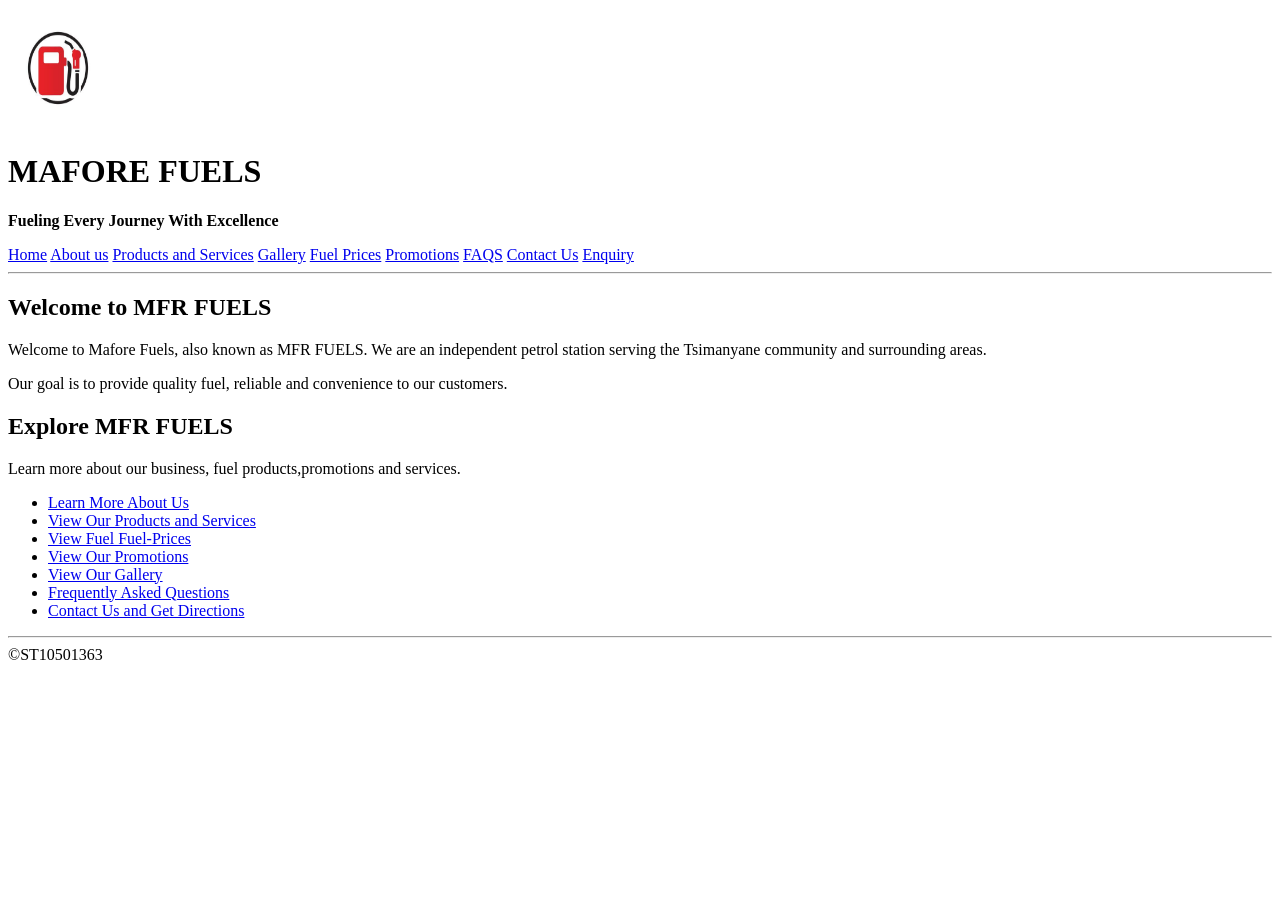
==== Index.html @ 0b7b496f "Add initial Index.html for MAFORE FUELS website This is the initial commit of the Index.html file, w" ====
<!DOCTYPE html>
<html lang="en">
<head>
    <meta charset="UTF-8">
    <meta name="viewport" content="width=device-width, initial-scale=1.0">  
    
    <title> Home page</title>
    <!-- SEO Description -->
    <meta name="description" content="Welcome to MAFORE FUELS (MFR Fuels), your trusted petrol and diesel supplier in Mooihoek, Tsimanyane, Marble Hall, Limpopo. Discover our fuel products, services, promotions and affordable fuel prices.">

   <!-- SEO Keywords -->
   <meta name="keywords" content="MAFORE FUELS, MFR Fuels, petrol station, petrol, diesel, fuel prices, fuel services, fuel availability, Mooihoek, Tsimanyane, Marble Hall, Limpopo">

   <!-- Website Author -->
   <meta name="Mothogwane Naledi" content="Mafore Fuels">
    <link rel="stylesheet" href="CSS/style.css">
</head>
<body>
    <header>
        <img src="Images/LOGO.jpg" style="width: 100px;height: 120px;">
        <h1>MAFORE FUELS</h1>
        <p><Strong>Fueling Every Journey With Excellence</Strong></p>
        <nav>
            
            <a href="Index.html">Home</a>
            <a href="About.html">About us</a>
            <a href="Products and services.html">Products and Services</a>
            <a href="Gallery.html">Gallery</a>
            <a href="Fuel-Prices.html">Fuel Prices</a>
            <a href="Promotions.html">Promotions</a>
            <a href="FAQS.html">FAQS</a>
            <a href="Contact.html">Contact Us</a>
            <a href="enquiry.html">Enquiry</a>
        </nav>
    </header>
    <hr>
    <main>
        <section class="heading_section">
            <h2>Welcome to MFR FUELS</h2>
            <p>
                Welcome to Mafore Fuels, also known as MFR FUELS.
                We are an independent petrol station serving the 
                Tsimanyane community and surrounding areas.
            </p>
            
            
            <p>
                Our goal is to provide quality fuel, reliable and convenience to our customers.
            </p>
        </section>
        <section>
            <h2>Explore MFR FUELS</h2>
            <p>
                Learn more about our business, fuel products,promotions and services.
            </p>
            <ul>
                <li>
                    <a href="About.html">Learn More About Us</a>
                </li>
                <li>
                    <a href="Products and services.html">View Our Products and Services</a>
                </li>
                <li>
                    <a href="Fuel-Prices.html">View Fuel Fuel-Prices</a>
                </li>
                <li>
                    <a href="Promotions.html">View Our Promotions</a>
                </li>
                <li>
                    <a href="Gallery.html">View Our Gallery</a>
                </li>
                <li>
                    <a href="FAQS.html">Frequently Asked Questions</a>
                </li>
                <li>
                    <a href="Contact.html">Contact Us and Get Directions</a>
                </li>
            </ul>
        </section>
    </main>
    <hr>
    <footer>&copy;ST10501363</footer>
    

    
</body>
</html></html>
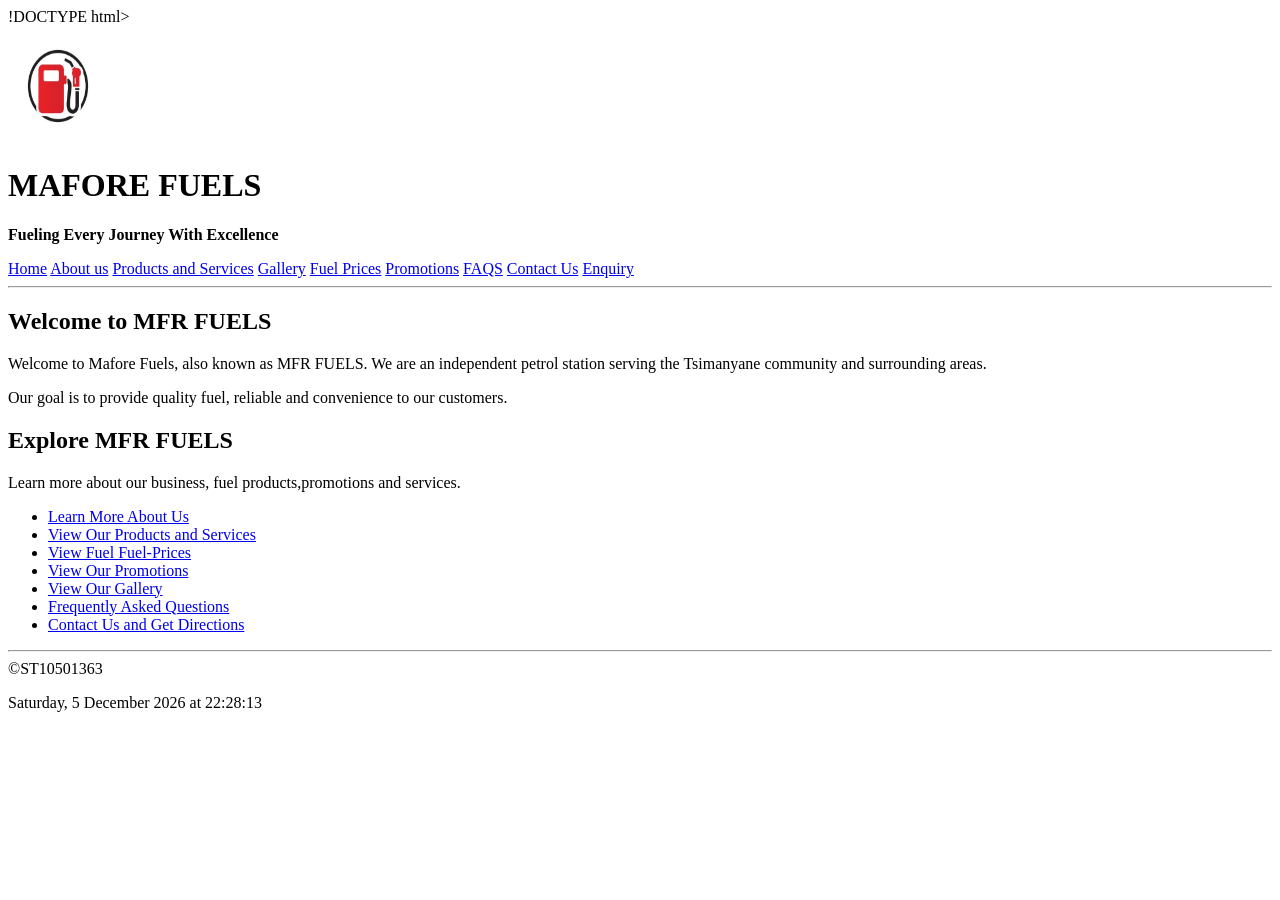
==== commit 9573b633: "Update Index.html" ====
--- a/Index.html
+++ b/Index.html
@@ -1,4 +1,4 @@
-<!DOCTYPE html>
+!DOCTYPE html>
 <html lang="en">
 <head>
     <meta charset="UTF-8">
@@ -79,9 +79,35 @@
         </section>
     </main>
     <hr>
-    <footer>&copy;ST10501363</footer>
-    
+    <footer>
+    &copy;ST10501363
+    <p id="datetime"></p>
+</footer>
 
-    
+<script>
+    // Date and time update on the footer
+    function updateDateTime() {
+        const now = new Date();
+
+        const options = {
+            weekday: 'long',
+            year: 'numeric',
+            month: 'long',
+            day: 'numeric',
+            hour: '2-digit',
+            minute: '2-digit',
+            second: '2-digit'
+        };
+
+        document.getElementById('datetime').textContent =
+            now.toLocaleDateString('en-ZA', options);
+    }
+
+    // Update date and time immediately
+    updateDateTime();
+
+    // Update every second
+    setInterval(updateDateTime, 1000);
+</script>
 </body>
-</html></html>
+</html></html
